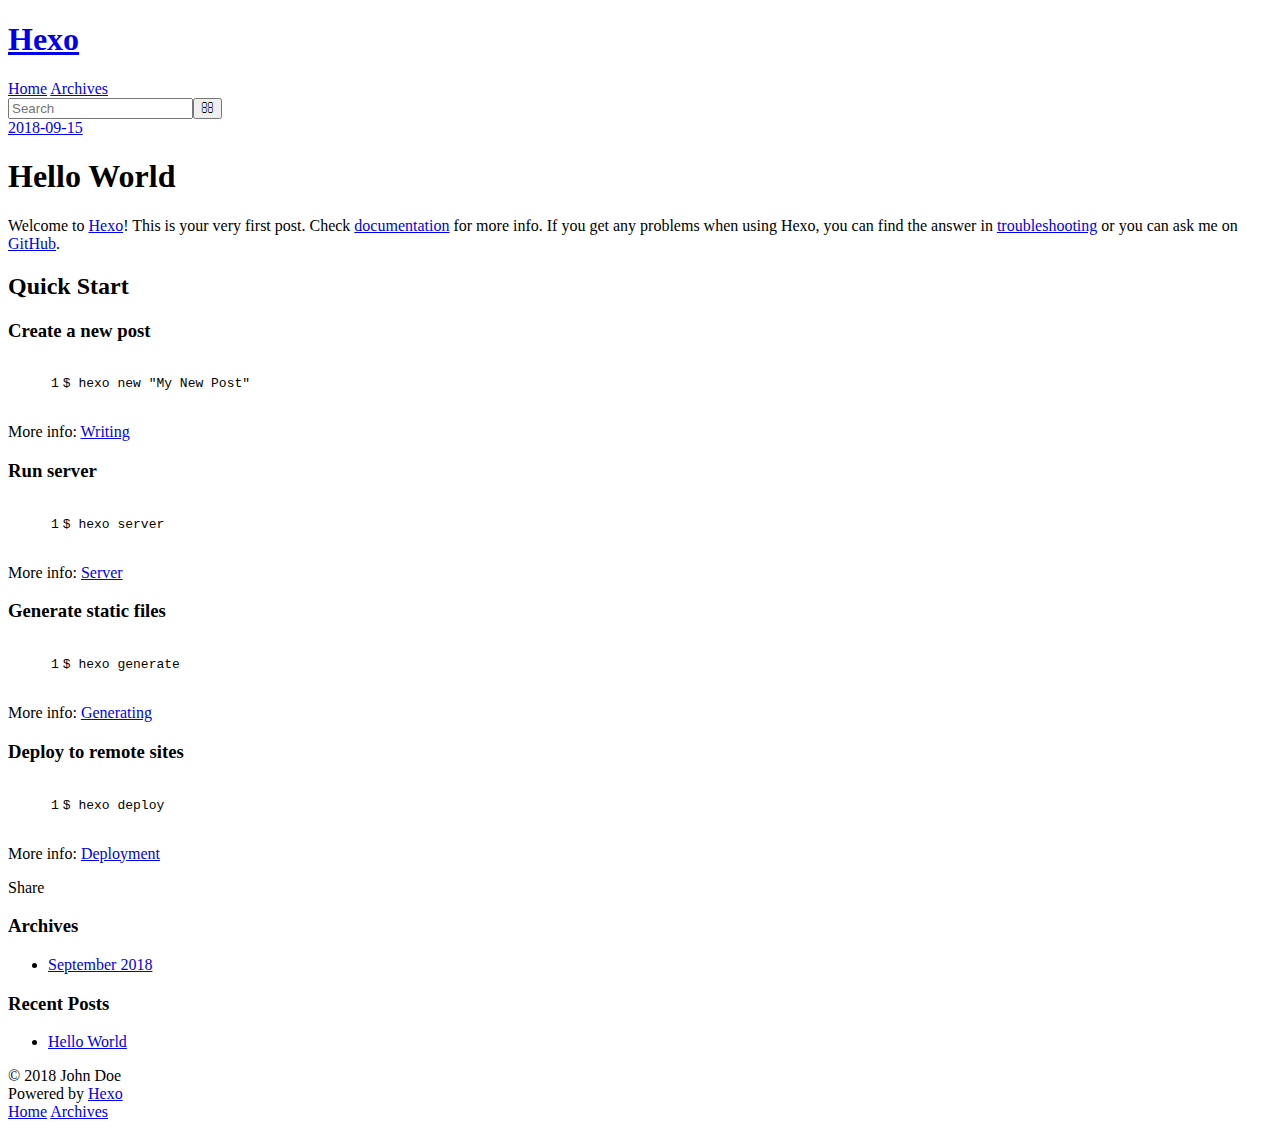
==== 2018/09/15/hello-world/index.html @ e072c743 "Site updated: 2018-09-15 16:39:11" ====
<!DOCTYPE html>
<html>
<head>
  <meta charset="utf-8">
  

  
  <title>Hello World | Hexo</title>
  <meta name="viewport" content="width=device-width, initial-scale=1, maximum-scale=1">
  <meta name="description" content="Welcome to Hexo! This is your very first post. Check documentation for more info. If you get any problems when using Hexo, you can find the answer in troubleshooting or you can ask me on GitHub. Quick">
<meta property="og:type" content="article">
<meta property="og:title" content="Hello World">
<meta property="og:url" content="http://yoursite.com/2018/09/15/hello-world/index.html">
<meta property="og:site_name" content="Hexo">
<meta property="og:description" content="Welcome to Hexo! This is your very first post. Check documentation for more info. If you get any problems when using Hexo, you can find the answer in troubleshooting or you can ask me on GitHub. Quick">
<meta property="og:locale" content="default">
<meta property="og:updated_time" content="2018-09-15T03:36:21.356Z">
<meta name="twitter:card" content="summary">
<meta name="twitter:title" content="Hello World">
<meta name="twitter:description" content="Welcome to Hexo! This is your very first post. Check documentation for more info. If you get any problems when using Hexo, you can find the answer in troubleshooting or you can ask me on GitHub. Quick">
  
    <link rel="alternate" href="/atom.xml" title="Hexo" type="application/atom+xml">
  
  
    <link rel="icon" href="/favicon.png">
  
  
    <link href="//fonts.googleapis.com/css?family=Source+Code+Pro" rel="stylesheet" type="text/css">
  
  <link rel="stylesheet" href="/css/style.css">
</head>

<body>
  <div id="container">
    <div id="wrap">
      <header id="header">
  <div id="banner"></div>
  <div id="header-outer" class="outer">
    <div id="header-title" class="inner">
      <h1 id="logo-wrap">
        <a href="/" id="logo">Hexo</a>
      </h1>
      
    </div>
    <div id="header-inner" class="inner">
      <nav id="main-nav">
        <a id="main-nav-toggle" class="nav-icon"></a>
        
          <a class="main-nav-link" href="/">Home</a>
        
          <a class="main-nav-link" href="/archives">Archives</a>
        
      </nav>
      <nav id="sub-nav">
        
          <a id="nav-rss-link" class="nav-icon" href="/atom.xml" title="RSS Feed"></a>
        
        <a id="nav-search-btn" class="nav-icon" title="Search"></a>
      </nav>
      <div id="search-form-wrap">
        <form action="//google.com/search" method="get" accept-charset="UTF-8" class="search-form"><input type="search" name="q" class="search-form-input" placeholder="Search"><button type="submit" class="search-form-submit">&#xF002;</button><input type="hidden" name="sitesearch" value="http://yoursite.com"></form>
      </div>
    </div>
  </div>
</header>
      <div class="outer">
        <section id="main"><article id="post-hello-world" class="article article-type-post" itemscope itemprop="blogPost">
  <div class="article-meta">
    <a href="/2018/09/15/hello-world/" class="article-date">
  <time datetime="2018-09-15T03:36:21.356Z" itemprop="datePublished">2018-09-15</time>
</a>
    
  </div>
  <div class="article-inner">
    
    
      <header class="article-header">
        
  
    <h1 class="article-title" itemprop="name">
      Hello World
    </h1>
  

      </header>
    
    <div class="article-entry" itemprop="articleBody">
      
        <p>Welcome to <a href="https://hexo.io/" target="_blank" rel="noopener">Hexo</a>! This is your very first post. Check <a href="https://hexo.io/docs/" target="_blank" rel="noopener">documentation</a> for more info. If you get any problems when using Hexo, you can find the answer in <a href="https://hexo.io/docs/troubleshooting.html" target="_blank" rel="noopener">troubleshooting</a> or you can ask me on <a href="https://github.com/hexojs/hexo/issues" target="_blank" rel="noopener">GitHub</a>.</p>
<h2 id="Quick-Start"><a href="#Quick-Start" class="headerlink" title="Quick Start"></a>Quick Start</h2><h3 id="Create-a-new-post"><a href="#Create-a-new-post" class="headerlink" title="Create a new post"></a>Create a new post</h3><figure class="highlight bash"><table><tr><td class="gutter"><pre><span class="line">1</span><br></pre></td><td class="code"><pre><span class="line">$ hexo new <span class="string">"My New Post"</span></span><br></pre></td></tr></table></figure>
<p>More info: <a href="https://hexo.io/docs/writing.html" target="_blank" rel="noopener">Writing</a></p>
<h3 id="Run-server"><a href="#Run-server" class="headerlink" title="Run server"></a>Run server</h3><figure class="highlight bash"><table><tr><td class="gutter"><pre><span class="line">1</span><br></pre></td><td class="code"><pre><span class="line">$ hexo server</span><br></pre></td></tr></table></figure>
<p>More info: <a href="https://hexo.io/docs/server.html" target="_blank" rel="noopener">Server</a></p>
<h3 id="Generate-static-files"><a href="#Generate-static-files" class="headerlink" title="Generate static files"></a>Generate static files</h3><figure class="highlight bash"><table><tr><td class="gutter"><pre><span class="line">1</span><br></pre></td><td class="code"><pre><span class="line">$ hexo generate</span><br></pre></td></tr></table></figure>
<p>More info: <a href="https://hexo.io/docs/generating.html" target="_blank" rel="noopener">Generating</a></p>
<h3 id="Deploy-to-remote-sites"><a href="#Deploy-to-remote-sites" class="headerlink" title="Deploy to remote sites"></a>Deploy to remote sites</h3><figure class="highlight bash"><table><tr><td class="gutter"><pre><span class="line">1</span><br></pre></td><td class="code"><pre><span class="line">$ hexo deploy</span><br></pre></td></tr></table></figure>
<p>More info: <a href="https://hexo.io/docs/deployment.html" target="_blank" rel="noopener">Deployment</a></p>

      
    </div>
    <footer class="article-footer">
      <a data-url="http://yoursite.com/2018/09/15/hello-world/" data-id="cjm36k7js0000cpjvee5lzcj9" class="article-share-link">Share</a>
      
      
    </footer>
  </div>
  
    
  
</article>

</section>
        
          <aside id="sidebar">
  
    

  
    

  
    
  
    
  <div class="widget-wrap">
    <h3 class="widget-title">Archives</h3>
    <div class="widget">
      <ul class="archive-list"><li class="archive-list-item"><a class="archive-list-link" href="/archives/2018/09/">September 2018</a></li></ul>
    </div>
  </div>


  
    
  <div class="widget-wrap">
    <h3 class="widget-title">Recent Posts</h3>
    <div class="widget">
      <ul>
        
          <li>
            <a href="/2018/09/15/hello-world/">Hello World</a>
          </li>
        
      </ul>
    </div>
  </div>

  
</aside>
        
      </div>
      <footer id="footer">
  
  <div class="outer">
    <div id="footer-info" class="inner">
      &copy; 2018 John Doe<br>
      Powered by <a href="http://hexo.io/" target="_blank">Hexo</a>
    </div>
  </div>
</footer>
    </div>
    <nav id="mobile-nav">
  
    <a href="/" class="mobile-nav-link">Home</a>
  
    <a href="/archives" class="mobile-nav-link">Archives</a>
  
</nav>
    

<script src="//ajax.googleapis.com/ajax/libs/jquery/2.0.3/jquery.min.js"></script>


  <link rel="stylesheet" href="/fancybox/jquery.fancybox.css">
  <script src="/fancybox/jquery.fancybox.pack.js"></script>


<script src="/js/script.js"></script>



  </div>
</body>
</html>
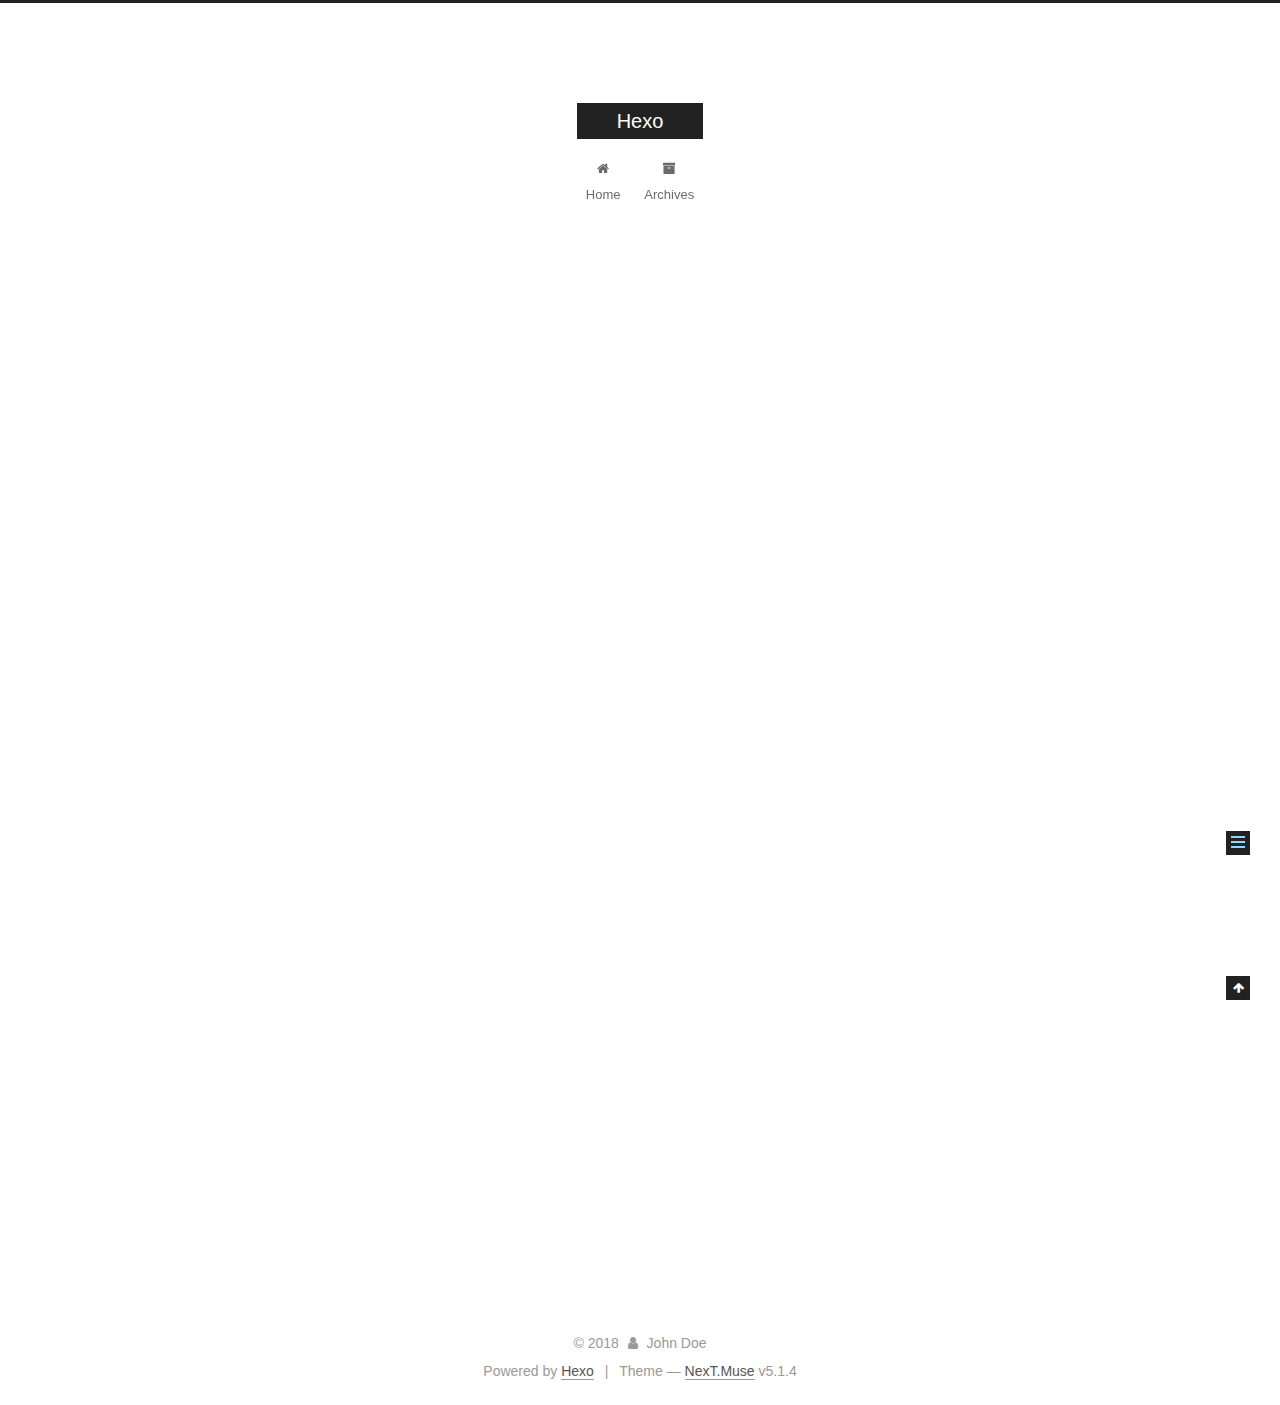
==== commit 8b52040c: "Site updated: 2018-09-15 16:40:38" ====
--- a/2018/09/15/hello-world/index.html
+++ b/2018/09/15/hello-world/index.html
@@ -1,13 +1,85 @@
 <!DOCTYPE html>
-<html>
+
+
+
+  
+
+
+<html class="theme-next muse use-motion" lang="">
 <head>
-  <meta charset="utf-8">
-  
-
-  
-  <title>Hello World | Hexo</title>
-  <meta name="viewport" content="width=device-width, initial-scale=1, maximum-scale=1">
-  <meta name="description" content="Welcome to Hexo! This is your very first post. Check documentation for more info. If you get any problems when using Hexo, you can find the answer in troubleshooting or you can ask me on GitHub. Quick">
+  <meta charset="UTF-8"/>
+<meta http-equiv="X-UA-Compatible" content="IE=edge" />
+<meta name="viewport" content="width=device-width, initial-scale=1, maximum-scale=1"/>
+<meta name="theme-color" content="#222">
+
+
+
+
+
+
+
+
+
+<meta http-equiv="Cache-Control" content="no-transform" />
+<meta http-equiv="Cache-Control" content="no-siteapp" />
+
+
+
+
+
+
+
+
+
+
+
+
+
+
+
+
+  
+  
+  <link href="/lib/fancybox/source/jquery.fancybox.css?v=2.1.5" rel="stylesheet" type="text/css" />
+
+
+
+
+
+
+
+<link href="/lib/font-awesome/css/font-awesome.min.css?v=4.6.2" rel="stylesheet" type="text/css" />
+
+<link href="/css/main.css?v=5.1.4" rel="stylesheet" type="text/css" />
+
+
+  <link rel="apple-touch-icon" sizes="180x180" href="/images/apple-touch-icon-next.png?v=5.1.4">
+
+
+  <link rel="icon" type="image/png" sizes="32x32" href="/images/favicon-32x32-next.png?v=5.1.4">
+
+
+  <link rel="icon" type="image/png" sizes="16x16" href="/images/favicon-16x16-next.png?v=5.1.4">
+
+
+  <link rel="mask-icon" href="/images/logo.svg?v=5.1.4" color="#222">
+
+
+
+
+
+  <meta name="keywords" content="Hexo, NexT" />
+
+
+
+
+
+
+
+
+
+
+<meta name="description" content="Welcome to Hexo! This is your very first post. Check documentation for more info. If you get any problems when using Hexo, you can find the answer in troubleshooting or you can ask me on GitHub. Quick">
 <meta property="og:type" content="article">
 <meta property="og:title" content="Hello World">
 <meta property="og:url" content="http://yoursite.com/2018/09/15/hello-world/index.html">
@@ -18,73 +90,214 @@
 <meta name="twitter:card" content="summary">
 <meta name="twitter:title" content="Hello World">
 <meta name="twitter:description" content="Welcome to Hexo! This is your very first post. Check documentation for more info. If you get any problems when using Hexo, you can find the answer in troubleshooting or you can ask me on GitHub. Quick">
-  
-    <link rel="alternate" href="/atom.xml" title="Hexo" type="application/atom+xml">
-  
-  
-    <link rel="icon" href="/favicon.png">
-  
-  
-    <link href="//fonts.googleapis.com/css?family=Source+Code+Pro" rel="stylesheet" type="text/css">
-  
-  <link rel="stylesheet" href="/css/style.css">
+
+
+
+<script type="text/javascript" id="hexo.configurations">
+  var NexT = window.NexT || {};
+  var CONFIG = {
+    root: '/',
+    scheme: 'Muse',
+    version: '5.1.4',
+    sidebar: {"position":"left","display":"post","offset":12,"b2t":false,"scrollpercent":false,"onmobile":false},
+    fancybox: true,
+    tabs: true,
+    motion: {"enable":true,"async":false,"transition":{"post_block":"fadeIn","post_header":"slideDownIn","post_body":"slideDownIn","coll_header":"slideLeftIn","sidebar":"slideUpIn"}},
+    duoshuo: {
+      userId: '0',
+      author: 'Author'
+    },
+    algolia: {
+      applicationID: '',
+      apiKey: '',
+      indexName: '',
+      hits: {"per_page":10},
+      labels: {"input_placeholder":"Search for Posts","hits_empty":"We didn't find any results for the search: ${query}","hits_stats":"${hits} results found in ${time} ms"}
+    }
+  };
+</script>
+
+
+
+  <link rel="canonical" href="http://yoursite.com/2018/09/15/hello-world/"/>
+
+
+
+
+
+  <title>Hello World | Hexo</title>
+  
+
+
+
+
+
+
+
+
 </head>
 
-<body>
-  <div id="container">
-    <div id="wrap">
-      <header id="header">
-  <div id="banner"></div>
-  <div id="header-outer" class="outer">
-    <div id="header-title" class="inner">
-      <h1 id="logo-wrap">
-        <a href="/" id="logo">Hexo</a>
-      </h1>
-      
+<body itemscope itemtype="http://schema.org/WebPage" lang="default">
+
+  
+  
+    
+  
+
+  <div class="container sidebar-position-left page-post-detail">
+    <div class="headband"></div>
+
+    <header id="header" class="header" itemscope itemtype="http://schema.org/WPHeader">
+      <div class="header-inner"><div class="site-brand-wrapper">
+  <div class="site-meta ">
+    
+
+    <div class="custom-logo-site-title">
+      <a href="/"  class="brand" rel="start">
+        <span class="logo-line-before"><i></i></span>
+        <span class="site-title">Hexo</span>
+        <span class="logo-line-after"><i></i></span>
+      </a>
     </div>
-    <div id="header-inner" class="inner">
-      <nav id="main-nav">
-        <a id="main-nav-toggle" class="nav-icon"></a>
-        
-          <a class="main-nav-link" href="/">Home</a>
-        
-          <a class="main-nav-link" href="/archives">Archives</a>
-        
-      </nav>
-      <nav id="sub-nav">
-        
-          <a id="nav-rss-link" class="nav-icon" href="/atom.xml" title="RSS Feed"></a>
-        
-        <a id="nav-search-btn" class="nav-icon" title="Search"></a>
-      </nav>
-      <div id="search-form-wrap">
-        <form action="//google.com/search" method="get" accept-charset="UTF-8" class="search-form"><input type="search" name="q" class="search-form-input" placeholder="Search"><button type="submit" class="search-form-submit">&#xF002;</button><input type="hidden" name="sitesearch" value="http://yoursite.com"></form>
-      </div>
-    </div>
+      
+        <p class="site-subtitle"></p>
+      
   </div>
-</header>
-      <div class="outer">
-        <section id="main"><article id="post-hello-world" class="article article-type-post" itemscope itemprop="blogPost">
-  <div class="article-meta">
-    <a href="/2018/09/15/hello-world/" class="article-date">
-  <time datetime="2018-09-15T03:36:21.356Z" itemprop="datePublished">2018-09-15</time>
-</a>
-    
+
+  <div class="site-nav-toggle">
+    <button>
+      <span class="btn-bar"></span>
+      <span class="btn-bar"></span>
+      <span class="btn-bar"></span>
+    </button>
   </div>
-  <div class="article-inner">
-    
-    
-      <header class="article-header">
-        
-  
-    <h1 class="article-title" itemprop="name">
-      Hello World
-    </h1>
-  
-
+</div>
+
+<nav class="site-nav">
+  
+
+  
+    <ul id="menu" class="menu">
+      
+        
+        <li class="menu-item menu-item-home">
+          <a href="/" rel="section">
+            
+              <i class="menu-item-icon fa fa-fw fa-home"></i> <br />
+            
+            Home
+          </a>
+        </li>
+      
+        
+        <li class="menu-item menu-item-archives">
+          <a href="/archives/" rel="section">
+            
+              <i class="menu-item-icon fa fa-fw fa-archive"></i> <br />
+            
+            Archives
+          </a>
+        </li>
+      
+
+      
+    </ul>
+  
+
+  
+</nav>
+
+
+
+ </div>
+    </header>
+
+    <main id="main" class="main">
+      <div class="main-inner">
+        <div class="content-wrap">
+          <div id="content" class="content">
+            
+
+  <div id="posts" class="posts-expand">
+    
+
+  
+
+  
+  
+  
+
+  <article class="post post-type-normal" itemscope itemtype="http://schema.org/Article">
+  
+  
+  
+  <div class="post-block">
+    <link itemprop="mainEntityOfPage" href="http://yoursite.com/2018/09/15/hello-world/">
+
+    <span hidden itemprop="author" itemscope itemtype="http://schema.org/Person">
+      <meta itemprop="name" content="John Doe">
+      <meta itemprop="description" content="">
+      <meta itemprop="image" content="/images/avatar.gif">
+    </span>
+
+    <span hidden itemprop="publisher" itemscope itemtype="http://schema.org/Organization">
+      <meta itemprop="name" content="Hexo">
+    </span>
+
+    
+      <header class="post-header">
+
+        
+        
+          <h1 class="post-title" itemprop="name headline">Hello World</h1>
+        
+
+        <div class="post-meta">
+          <span class="post-time">
+            
+              <span class="post-meta-item-icon">
+                <i class="fa fa-calendar-o"></i>
+              </span>
+              
+                <span class="post-meta-item-text">Posted on</span>
+              
+              <time title="Post created" itemprop="dateCreated datePublished" datetime="2018-09-15T11:36:21+08:00">
+                2018-09-15
+              </time>
+            
+
+            
+
+            
+          </span>
+
+          
+
+          
+            
+          
+
+          
+          
+
+          
+
+          
+
+          
+
+        </div>
       </header>
     
-    <div class="article-entry" itemprop="articleBody">
+
+    
+    
+    
+    <div class="post-body" itemprop="articleBody">
+
+      
+      
+
       
         <p>Welcome to <a href="https://hexo.io/" target="_blank" rel="noopener">Hexo</a>! This is your very first post. Check <a href="https://hexo.io/docs/" target="_blank" rel="noopener">documentation</a> for more info. If you get any problems when using Hexo, you can find the answer in <a href="https://hexo.io/docs/troubleshooting.html" target="_blank" rel="noopener">troubleshooting</a> or you can ask me on <a href="https://github.com/hexojs/hexo/issues" target="_blank" rel="noopener">GitHub</a>.</p>
 <h2 id="Quick-Start"><a href="#Quick-Start" class="headerlink" title="Quick Start"></a>Quick Start</h2><h3 id="Create-a-new-post"><a href="#Create-a-new-post" class="headerlink" title="Create a new post"></a>Create a new post</h3><figure class="highlight bash"><table><tr><td class="gutter"><pre><span class="line">1</span><br></pre></td><td class="code"><pre><span class="line">$ hexo new <span class="string">"My New Post"</span></span><br></pre></td></tr></table></figure>
@@ -98,87 +311,337 @@
 
       
     </div>
-    <footer class="article-footer">
-      <a data-url="http://yoursite.com/2018/09/15/hello-world/" data-id="cjm36k7js0000cpjvee5lzcj9" class="article-share-link">Share</a>
+    
+    
+    
+
+    
+
+    
+
+    
+
+    <footer class="post-footer">
+      
+
+      
+      
+      
+
+      
+
       
       
     </footer>
   </div>
   
-    
-  
-</article>
-
-</section>
-        
-          <aside id="sidebar">
-  
-    
-
-  
-    
-
-  
-    
-  
-    
-  <div class="widget-wrap">
-    <h3 class="widget-title">Archives</h3>
-    <div class="widget">
-      <ul class="archive-list"><li class="archive-list-item"><a class="archive-list-link" href="/archives/2018/09/">September 2018</a></li></ul>
+  
+  
+  </article>
+
+
+
+    <div class="post-spread">
+      
     </div>
   </div>
 
 
-  
-    
-  <div class="widget-wrap">
-    <h3 class="widget-title">Recent Posts</h3>
-    <div class="widget">
-      <ul>
-        
-          <li>
-            <a href="/2018/09/15/hello-world/">Hello World</a>
-          </li>
-        
-      </ul>
+          </div>
+          
+
+
+          
+
+  
+
+
+
+        </div>
+        
+          
+  
+  <div class="sidebar-toggle">
+    <div class="sidebar-toggle-line-wrap">
+      <span class="sidebar-toggle-line sidebar-toggle-line-first"></span>
+      <span class="sidebar-toggle-line sidebar-toggle-line-middle"></span>
+      <span class="sidebar-toggle-line sidebar-toggle-line-last"></span>
     </div>
   </div>
 
-  
-</aside>
+  <aside id="sidebar" class="sidebar">
+    
+    <div class="sidebar-inner">
+
+      
+
+      
+        <ul class="sidebar-nav motion-element">
+          <li class="sidebar-nav-toc sidebar-nav-active" data-target="post-toc-wrap">
+            Table of Contents
+          </li>
+          <li class="sidebar-nav-overview" data-target="site-overview-wrap">
+            Overview
+          </li>
+        </ul>
+      
+
+      <section class="site-overview-wrap sidebar-panel">
+        <div class="site-overview">
+          <div class="site-author motion-element" itemprop="author" itemscope itemtype="http://schema.org/Person">
+            
+              <p class="site-author-name" itemprop="name">John Doe</p>
+              <p class="site-description motion-element" itemprop="description"></p>
+          </div>
+
+          <nav class="site-state motion-element">
+
+            
+              <div class="site-state-item site-state-posts">
+              
+                <a href="/archives/">
+              
+                  <span class="site-state-item-count">1</span>
+                  <span class="site-state-item-name">posts</span>
+                </a>
+              </div>
+            
+
+            
+
+            
+
+          </nav>
+
+          
+
+          
+
+          
+          
+
+          
+          
+
+          
+
+        </div>
+      </section>
+
+      
+      <!--noindex-->
+        <section class="post-toc-wrap motion-element sidebar-panel sidebar-panel-active">
+          <div class="post-toc">
+
+            
+              
+            
+
+            
+              <div class="post-toc-content"><ol class="nav"><li class="nav-item nav-level-2"><a class="nav-link" href="#Quick-Start"><span class="nav-number">1.</span> <span class="nav-text">Quick Start</span></a><ol class="nav-child"><li class="nav-item nav-level-3"><a class="nav-link" href="#Create-a-new-post"><span class="nav-number">1.1.</span> <span class="nav-text">Create a new post</span></a></li><li class="nav-item nav-level-3"><a class="nav-link" href="#Run-server"><span class="nav-number">1.2.</span> <span class="nav-text">Run server</span></a></li><li class="nav-item nav-level-3"><a class="nav-link" href="#Generate-static-files"><span class="nav-number">1.3.</span> <span class="nav-text">Generate static files</span></a></li><li class="nav-item nav-level-3"><a class="nav-link" href="#Deploy-to-remote-sites"><span class="nav-number">1.4.</span> <span class="nav-text">Deploy to remote sites</span></a></li></ol></li></ol></div>
+            
+
+          </div>
+        </section>
+      <!--/noindex-->
+      
+
+      
+
+    </div>
+  </aside>
+
+
         
       </div>
-      <footer id="footer">
-  
-  <div class="outer">
-    <div id="footer-info" class="inner">
-      &copy; 2018 John Doe<br>
-      Powered by <a href="http://hexo.io/" target="_blank">Hexo</a>
-    </div>
+    </main>
+
+    <footer id="footer" class="footer">
+      <div class="footer-inner">
+        <div class="copyright">&copy; <span itemprop="copyrightYear">2018</span>
+  <span class="with-love">
+    <i class="fa fa-user"></i>
+  </span>
+  <span class="author" itemprop="copyrightHolder">John Doe</span>
+
+  
+</div>
+
+
+  <div class="powered-by">Powered by <a class="theme-link" target="_blank" href="https://hexo.io">Hexo</a></div>
+
+
+
+  <span class="post-meta-divider">|</span>
+
+
+
+  <div class="theme-info">Theme &mdash; <a class="theme-link" target="_blank" href="https://github.com/iissnan/hexo-theme-next">NexT.Muse</a> v5.1.4</div>
+
+
+
+
+        
+
+
+
+
+
+
+
+        
+      </div>
+    </footer>
+
+    
+      <div class="back-to-top">
+        <i class="fa fa-arrow-up"></i>
+        
+      </div>
+    
+
+    
+
   </div>
-</footer>
-    </div>
-    <nav id="mobile-nav">
-  
-    <a href="/" class="mobile-nav-link">Home</a>
-  
-    <a href="/archives" class="mobile-nav-link">Archives</a>
-  
-</nav>
-    
-
-<script src="//ajax.googleapis.com/ajax/libs/jquery/2.0.3/jquery.min.js"></script>
-
-
-  <link rel="stylesheet" href="/fancybox/jquery.fancybox.css">
-  <script src="/fancybox/jquery.fancybox.pack.js"></script>
-
-
-<script src="/js/script.js"></script>
-
-
-
-  </div>
+
+  
+
+<script type="text/javascript">
+  if (Object.prototype.toString.call(window.Promise) !== '[object Function]') {
+    window.Promise = null;
+  }
+</script>
+
+
+
+
+
+
+
+
+
+  
+
+
+
+
+
+
+
+
+
+
+
+
+  
+  
+    <script type="text/javascript" src="/lib/jquery/index.js?v=2.1.3"></script>
+  
+
+  
+  
+    <script type="text/javascript" src="/lib/fastclick/lib/fastclick.min.js?v=1.0.6"></script>
+  
+
+  
+  
+    <script type="text/javascript" src="/lib/jquery_lazyload/jquery.lazyload.js?v=1.9.7"></script>
+  
+
+  
+  
+    <script type="text/javascript" src="/lib/velocity/velocity.min.js?v=1.2.1"></script>
+  
+
+  
+  
+    <script type="text/javascript" src="/lib/velocity/velocity.ui.min.js?v=1.2.1"></script>
+  
+
+  
+  
+    <script type="text/javascript" src="/lib/fancybox/source/jquery.fancybox.pack.js?v=2.1.5"></script>
+  
+
+
+  
+
+
+  <script type="text/javascript" src="/js/src/utils.js?v=5.1.4"></script>
+
+  <script type="text/javascript" src="/js/src/motion.js?v=5.1.4"></script>
+
+
+
+  
+  
+
+  
+  <script type="text/javascript" src="/js/src/scrollspy.js?v=5.1.4"></script>
+<script type="text/javascript" src="/js/src/post-details.js?v=5.1.4"></script>
+
+
+
+  
+
+
+  <script type="text/javascript" src="/js/src/bootstrap.js?v=5.1.4"></script>
+
+
+
+  
+
+
+  
+
+
+
+
+	
+
+
+
+
+
+  
+
+
+
+
+
+  
+
+
+
+
+
+
+
+
+
+
+
+
+  
+
+
+
+
+
+  
+
+  
+
+  
+
+  
+  
+
+  
+
+  
+
+  
+
 </body>
-</html>+</html>
--- a/css/main.css
+++ b/css/main.css
@@ -0,0 +1,2662 @@
+/* normalize.css v3.0.2 | MIT License | git.io/normalize */
+html {
+  font-family: sans-serif; /* 1 */
+  -ms-text-size-adjust: 100%; /* 2 */
+  -webkit-text-size-adjust: 100%; /* 2 */
+}
+body {
+  margin: 0;
+}
+article,
+aside,
+details,
+figcaption,
+figure,
+footer,
+header,
+hgroup,
+main,
+menu,
+nav,
+section,
+summary {
+  display: block;
+}
+audio,
+canvas,
+progress,
+video {
+  display: inline-block; /* 1 */
+  vertical-align: baseline; /* 2 */
+}
+audio:not([controls]) {
+  display: none;
+  height: 0;
+}
+[hidden],
+template {
+  display: none;
+}
+a {
+  background-color: transparent;
+}
+a:active,
+a:hover {
+  outline: 0;
+}
+abbr[title] {
+  border-bottom: 1px dotted;
+}
+b,
+strong {
+  font-weight: bold;
+}
+dfn {
+  font-style: italic;
+}
+h1 {
+  font-size: 2em;
+  margin: 0.67em 0;
+}
+mark {
+  background: #ff0;
+  color: #000;
+}
+small {
+  font-size: 80%;
+}
+sub,
+sup {
+  font-size: 75%;
+  line-height: 0;
+  position: relative;
+  vertical-align: baseline;
+}
+sup {
+  top: -0.5em;
+}
+sub {
+  bottom: -0.25em;
+}
+img {
+  border: 0;
+}
+svg:not(:root) {
+  overflow: hidden;
+}
+figure {
+  margin: 1em 40px;
+}
+hr {
+  -moz-box-sizing: content-box;
+  box-sizing: content-box;
+  height: 0;
+}
+pre {
+  overflow: auto;
+}
+code,
+kbd,
+pre,
+samp {
+  font-family: monospace, monospace;
+  font-size: 1em;
+}
+button,
+input,
+optgroup,
+select,
+textarea {
+  color: inherit; /* 1 */
+  font: inherit; /* 2 */
+  margin: 0; /* 3 */
+}
+button {
+  overflow: visible;
+}
+button,
+select {
+  text-transform: none;
+}
+button,
+html input[type="button"],
+input[type="reset"],
+input[type="submit"] {
+  -webkit-appearance: button; /* 2 */
+  cursor: pointer; /* 3 */
+}
+button[disabled],
+html input[disabled] {
+  cursor: default;
+}
+button::-moz-focus-inner,
+input::-moz-focus-inner {
+  border: 0;
+  padding: 0;
+}
+input {
+  line-height: normal;
+}
+input[type="checkbox"],
+input[type="radio"] {
+  box-sizing: border-box; /* 1 */
+  padding: 0; /* 2 */
+}
+input[type="number"]::-webkit-inner-spin-button,
+input[type="number"]::-webkit-outer-spin-button {
+  height: auto;
+}
+input[type="search"] {
+  -webkit-appearance: textfield; /* 1 */
+  -moz-box-sizing: content-box;
+  -webkit-box-sizing: content-box; /* 2 */
+  box-sizing: content-box;
+}
+input[type="search"]::-webkit-search-cancel-button,
+input[type="search"]::-webkit-search-decoration {
+  -webkit-appearance: none;
+}
+fieldset {
+  border: 1px solid #c0c0c0;
+  margin: 0 2px;
+  padding: 0.35em 0.625em 0.75em;
+}
+legend {
+  border: 0; /* 1 */
+  padding: 0; /* 2 */
+}
+textarea {
+  overflow: auto;
+}
+optgroup {
+  font-weight: bold;
+}
+table {
+  border-collapse: collapse;
+  border-spacing: 0;
+}
+td,
+th {
+  padding: 0;
+}
+::selection {
+  background: #262a30;
+  color: #fff;
+}
+body {
+  position: relative;
+  font-family: 'Lato', "PingFang SC", "Microsoft YaHei", sans-serif;
+  font-size: 14px;
+  line-height: 2;
+  color: #555;
+  background: #fff;
+}
+@media (max-width: 767px) {
+  body {
+    padding-right: 0 !important;
+  }
+}
+@media (min-width: 768px) and (max-width: 991px) {
+  body {
+    padding-right: 0 !important;
+  }
+}
+@media (min-width: 1600px) {
+  body {
+    font-size: 16px;
+  }
+}
+h1,
+h2,
+h3,
+h4,
+h5,
+h6 {
+  margin: 0;
+  padding: 0;
+  font-weight: bold;
+  line-height: 1.5;
+  font-family: 'Lato', "PingFang SC", "Microsoft YaHei", sans-serif;
+}
+h2,
+h3,
+h4,
+h5,
+h6 {
+  margin: 20px 0 15px;
+}
+h1 {
+  font-size: 22px;
+}
+@media (max-width: 767px) {
+  h1 {
+    font-size: 18px;
+  }
+}
+h2 {
+  font-size: 20px;
+}
+@media (max-width: 767px) {
+  h2 {
+    font-size: 16px;
+  }
+}
+h3 {
+  font-size: 18px;
+}
+@media (max-width: 767px) {
+  h3 {
+    font-size: 14px;
+  }
+}
+h4 {
+  font-size: 16px;
+}
+@media (max-width: 767px) {
+  h4 {
+    font-size: 12px;
+  }
+}
+h5 {
+  font-size: 14px;
+}
+@media (max-width: 767px) {
+  h5 {
+    font-size: 10px;
+  }
+}
+h6 {
+  font-size: 12px;
+}
+@media (max-width: 767px) {
+  h6 {
+    font-size: 8px;
+  }
+}
+p {
+  margin: 0 0 20px 0;
+}
+a {
+  color: #555;
+  text-decoration: none;
+  outline: none;
+  border-bottom: 1px solid #999;
+  word-wrap: break-word;
+}
+a:hover {
+  color: #222;
+  border-bottom-color: #222;
+}
+blockquote {
+  margin: 0;
+  padding: 0;
+}
+img {
+  display: block;
+  margin: auto;
+  max-width: 100%;
+  height: auto;
+}
+hr {
+  margin: 40px 0;
+  height: 3px;
+  border: none;
+  background-color: #ddd;
+  background-image: repeating-linear-gradient(-45deg, #fff, #fff 4px, transparent 4px, transparent 8px);
+}
+blockquote {
+  padding: 0 15px;
+  color: #666;
+  border-left: 4px solid #ddd;
+}
+blockquote cite::before {
+  content: "-";
+  padding: 0 5px;
+}
+dt {
+  font-weight: 700;
+}
+dd {
+  margin: 0;
+  padding: 0;
+}
+kbd {
+  border: 1px solid #ccc;
+  border-radius: 0.2em;
+  box-shadow: 0.1em 0.1em 0.2em rgba(0,0,0,0.1);
+  background-color: #f9f9f9;
+  font-family: inherit;
+  background-image: -webkit-linear-gradient(top, #eee, #fff, #eee);
+  padding: 0.1em 0.3em;
+  white-space: nowrap;
+}
+.text-left {
+  text-align: left;
+}
+.text-center {
+  text-align: center;
+}
+.text-right {
+  text-align: right;
+}
+.text-justify {
+  text-align: justify;
+}
+.text-nowrap {
+  white-space: nowrap;
+}
+.text-lowercase {
+  text-transform: lowercase;
+}
+.text-uppercase {
+  text-transform: uppercase;
+}
+.text-capitalize {
+  text-transform: capitalize;
+}
+.center-block {
+  display: block;
+  margin-left: auto;
+  margin-right: auto;
+}
+.clearfix:before,
+.clearfix:after {
+  content: " ";
+  display: table;
+}
+.clearfix:after {
+  clear: both;
+}
+.pullquote {
+  width: 45%;
+}
+.pullquote.left {
+  float: left;
+  margin-left: 5px;
+  margin-right: 10px;
+}
+.pullquote.right {
+  float: right;
+  margin-left: 10px;
+  margin-right: 5px;
+}
+.affix.affix.affix {
+  position: fixed;
+}
+.translation {
+  margin-top: -20px;
+  font-size: 14px;
+  color: #999;
+}
+.scrollbar-measure {
+  width: 100px;
+  height: 100px;
+  overflow: scroll;
+  position: absolute;
+  top: -9999px;
+}
+.use-motion .motion-element {
+  opacity: 0;
+}
+table {
+  margin: 20px 0;
+  width: 100%;
+  border-collapse: collapse;
+  border-spacing: 0;
+  border: 1px solid #ddd;
+  font-size: 14px;
+  table-layout: fixed;
+  word-wrap: break-all;
+}
+table>tbody>tr:nth-of-type(odd) {
+  background-color: #f9f9f9;
+}
+table>tbody>tr:hover {
+  background-color: #f5f5f5;
+}
+caption,
+th,
+td {
+  padding: 8px;
+  text-align: left;
+  vertical-align: middle;
+  font-weight: normal;
+}
+th,
+td {
+  border-bottom: 3px solid #ddd;
+  border-right: 1px solid #eee;
+}
+th {
+  padding-bottom: 10px;
+  font-weight: 700;
+}
+td {
+  border-bottom-width: 1px;
+}
+html,
+body {
+  height: 100%;
+}
+.container {
+  position: relative;
+  min-height: 100%;
+}
+.header-inner {
+  margin: 0 auto;
+  padding: 100px 0 70px;
+  width: 700px;
+}
+@media (min-width: 1600px) {
+  .container .header-inner {
+    width: 900px;
+  }
+}
+.main {
+  padding-bottom: 150px;
+}
+.main-inner {
+  margin: 0 auto;
+  width: 700px;
+}
+@media (min-width: 1600px) {
+  .container .main-inner {
+    width: 900px;
+  }
+}
+.footer {
+  position: absolute;
+  left: 0;
+  bottom: 0;
+  width: 100%;
+  min-height: 50px;
+}
+.footer-inner {
+  box-sizing: border-box;
+  margin: 20px auto;
+  width: 700px;
+}
+@media (min-width: 1600px) {
+  .container .footer-inner {
+    width: 900px;
+  }
+}
+pre,
+.highlight {
+  overflow: auto;
+  margin: 20px 0;
+  padding: 0;
+  font-size: 13px;
+  color: #4d4d4c;
+  background: #f7f7f7;
+  line-height: 1.6;
+}
+pre,
+code {
+  font-family: consolas, Menlo, "PingFang SC", "Microsoft YaHei", monospace;
+}
+code {
+  padding: 2px 4px;
+  word-wrap: break-word;
+  color: #555;
+  background: #eee;
+  border-radius: 3px;
+  font-size: 13px;
+}
+pre {
+  padding: 10px;
+}
+pre code {
+  padding: 0;
+  color: #4d4d4c;
+  background: none;
+  text-shadow: none;
+}
+.highlight {
+  border-radius: 1px;
+}
+.highlight pre {
+  border: none;
+  margin: 0;
+  padding: 10px 0;
+}
+.highlight table {
+  margin: 0;
+  width: auto;
+  border: none;
+}
+.highlight td {
+  border: none;
+  padding: 0;
+}
+.highlight figcaption {
+  font-size: 1em;
+  color: #4d4d4c;
+  line-height: 1em;
+  margin-bottom: 1em;
+}
+.highlight figcaption:before,
+.highlight figcaption:after {
+  content: " ";
+  display: table;
+}
+.highlight figcaption:after {
+  clear: both;
+}
+.highlight figcaption a {
+  float: right;
+  color: #4d4d4c;
+}
+.highlight figcaption a:hover {
+  border-bottom-color: #4d4d4c;
+}
+.highlight .gutter pre {
+  padding-left: 10px;
+  padding-right: 10px;
+  color: #869194;
+  text-align: right;
+  background-color: #eff2f3;
+}
+.highlight .code pre {
+  width: 100%;
+  padding-left: 10px;
+  padding-right: 10px;
+  background-color: #f7f7f7;
+}
+.highlight .line {
+  height: 20px;
+}
+.gutter {
+  -webkit-user-select: none;
+  -moz-user-select: none;
+  -ms-user-select: none;
+  user-select: none;
+}
+.gist table {
+  width: auto;
+}
+.gist table td {
+  border: none;
+}
+pre .deletion {
+  background: #fdd;
+}
+pre .addition {
+  background: #dfd;
+}
+pre .meta {
+  color: #8959a8;
+}
+pre .comment {
+  color: #8e908c;
+}
+pre .variable,
+pre .attribute,
+pre .tag,
+pre .regexp,
+pre .ruby .constant,
+pre .xml .tag .title,
+pre .xml .pi,
+pre .xml .doctype,
+pre .html .doctype,
+pre .css .id,
+pre .css .class,
+pre .css .pseudo {
+  color: #c82829;
+}
+pre .number,
+pre .preprocessor,
+pre .built_in,
+pre .literal,
+pre .params,
+pre .constant,
+pre .command {
+  color: #f5871f;
+}
+pre .ruby .class .title,
+pre .css .rules .attribute,
+pre .string,
+pre .value,
+pre .inheritance,
+pre .header,
+pre .ruby .symbol,
+pre .xml .cdata,
+pre .special,
+pre .number,
+pre .formula {
+  color: #718c00;
+}
+pre .title,
+pre .css .hexcolor {
+  color: #3e999f;
+}
+pre .function,
+pre .python .decorator,
+pre .python .title,
+pre .ruby .function .title,
+pre .ruby .title .keyword,
+pre .perl .sub,
+pre .javascript .title,
+pre .coffeescript .title {
+  color: #4271ae;
+}
+pre .keyword,
+pre .javascript .function {
+  color: #8959a8;
+}
+.full-image.full-image.full-image.full-image {
+  border: none;
+  max-width: 100%;
+  width: auto;
+  margin: 20px auto 25px;
+}
+@media (min-width: 992px) {
+  .full-image.full-image.full-image.full-image {
+    max-width: none;
+    width: 110%;
+    margin: 25px -5%;
+  }
+}
+.blockquote-center,
+.page-home .post-type-quote blockquote,
+.page-post-detail .post-type-quote blockquote {
+  position: relative;
+  margin: 40px 0;
+  padding: 0;
+  border-left: none;
+  text-align: center;
+}
+.blockquote-center::before,
+.page-home .post-type-quote blockquote::before,
+.page-post-detail .post-type-quote blockquote::before,
+.blockquote-center::after,
+.page-home .post-type-quote blockquote::after,
+.page-post-detail .post-type-quote blockquote::after {
+  position: absolute;
+  content: ' ';
+  display: block;
+  width: 100%;
+  height: 24px;
+  opacity: 0.2;
+  background-repeat: no-repeat;
+  background-position: 0 -6px;
+  background-size: 22px 22px;
+}
+.blockquote-center::before,
+.page-home .post-type-quote blockquote::before,
+.page-post-detail .post-type-quote blockquote::before {
+  top: -20px;
+  background-image: url("../images/quote-l.svg");
+  border-top: 1px solid #ccc;
+}
+.blockquote-center::after,
+.page-home .post-type-quote blockquote::after,
+.page-post-detail .post-type-quote blockquote::after {
+  bottom: -20px;
+  background-image: url("../images/quote-r.svg");
+  border-bottom: 1px solid #ccc;
+  background-position: 100% 8px;
+}
+.blockquote-center p,
+.page-home .post-type-quote blockquote p,
+.page-post-detail .post-type-quote blockquote p,
+.blockquote-center div,
+.page-home .post-type-quote blockquote div,
+.page-post-detail .post-type-quote blockquote div {
+  text-align: center;
+}
+.post .post-body .group-picture img {
+  box-sizing: border-box;
+  padding: 0 3px;
+  border: none;
+}
+.post .group-picture-row {
+  overflow: hidden;
+  margin-top: 6px;
+}
+.post .group-picture-row:first-child {
+  margin-top: 0;
+}
+.post .group-picture-column {
+  float: left;
+}
+.page-post-detail .post-body .group-picture-column {
+  float: none;
+  margin-top: 10px;
+  width: auto !important;
+}
+.page-post-detail .post-body .group-picture-column img {
+  margin: 0 auto;
+}
+.page-archive .group-picture-container {
+  overflow: hidden;
+}
+.page-archive .group-picture-row {
+  float: left;
+}
+.page-archive .group-picture-row:first-child {
+  margin-top: 6px;
+}
+.page-archive .group-picture-column {
+  max-width: 150px;
+  max-height: 150px;
+}
+.post-body .note {
+  position: relative;
+  padding: 15px;
+  margin-bottom: 20px;
+  border: 1px solid #eee;
+  border-left-width: 5px;
+  border-radius: 3px;
+}
+.post-body .note h2,
+.post-body .note h3,
+.post-body .note h4,
+.post-body .note h5,
+.post-body .note h6 {
+  margin-top: 0;
+  margin-bottom: 0;
+  border-bottom: initial;
+  padding-top: 0 !important;
+}
+.post-body .note p:first-child,
+.post-body .note ul:first-child,
+.post-body .note ol:first-child,
+.post-body .note table:first-child,
+.post-body .note pre:first-child,
+.post-body .note blockquote:first-child {
+  margin-top: 0;
+}
+.post-body .note p:last-child,
+.post-body .note ul:last-child,
+.post-body .note ol:last-child,
+.post-body .note table:last-child,
+.post-body .note pre:last-child,
+.post-body .note blockquote:last-child {
+  margin-bottom: 0;
+}
+.post-body .note.default {
+  border-left-color: #777;
+}
+.post-body .note.default h2,
+.post-body .note.default h3,
+.post-body .note.default h4,
+.post-body .note.default h5,
+.post-body .note.default h6 {
+  color: #777;
+}
+.post-body .note.primary {
+  border-left-color: #6f42c1;
+}
+.post-body .note.primary h2,
+.post-body .note.primary h3,
+.post-body .note.primary h4,
+.post-body .note.primary h5,
+.post-body .note.primary h6 {
+  color: #6f42c1;
+}
+.post-body .note.info {
+  border-left-color: #428bca;
+}
+.post-body .note.info h2,
+.post-body .note.info h3,
+.post-body .note.info h4,
+.post-body .note.info h5,
+.post-body .note.info h6 {
+  color: #428bca;
+}
+.post-body .note.success {
+  border-left-color: #5cb85c;
+}
+.post-body .note.success h2,
+.post-body .note.success h3,
+.post-body .note.success h4,
+.post-body .note.success h5,
+.post-body .note.success h6 {
+  color: #5cb85c;
+}
+.post-body .note.warning {
+  border-left-color: #f0ad4e;
+}
+.post-body .note.warning h2,
+.post-body .note.warning h3,
+.post-body .note.warning h4,
+.post-body .note.warning h5,
+.post-body .note.warning h6 {
+  color: #f0ad4e;
+}
+.post-body .note.danger {
+  border-left-color: #d9534f;
+}
+.post-body .note.danger h2,
+.post-body .note.danger h3,
+.post-body .note.danger h4,
+.post-body .note.danger h5,
+.post-body .note.danger h6 {
+  color: #d9534f;
+}
+.post-body .label {
+  display: inline;
+  padding: 0 2px;
+  white-space: nowrap;
+}
+.post-body .label.default {
+  background-color: #f0f0f0;
+}
+.post-body .label.primary {
+  background-color: #efe6f7;
+}
+.post-body .label.info {
+  background-color: #e5f2f8;
+}
+.post-body .label.success {
+  background-color: #e7f4e9;
+}
+.post-body .label.warning {
+  background-color: #fcf6e1;
+}
+.post-body .label.danger {
+  background-color: #fae8eb;
+}
+.post-body .tabs {
+  position: relative;
+  display: block;
+  margin-bottom: 20px;
+  padding-top: 10px;
+}
+.post-body .tabs ul.nav-tabs {
+  margin: 0;
+  padding: 0;
+  display: flex;
+  margin-bottom: -1px;
+}
+@media (max-width: 413px) {
+  .post-body .tabs ul.nav-tabs {
+    display: block;
+    margin-bottom: 5px;
+  }
+}
+.post-body .tabs ul.nav-tabs li.tab {
+  list-style-type: none !important;
+  margin: 0 0.25em 0 0;
+  border-top: 3px solid transparent;
+  border-left: 1px solid transparent;
+  border-right: 1px solid transparent;
+}
+@media (max-width: 413px) {
+  .post-body .tabs ul.nav-tabs li.tab {
+    margin: initial;
+    border-top: 1px solid transparent;
+    border-left: 3px solid transparent;
+    border-right: 1px solid transparent;
+    border-bottom: 1px solid transparent;
+  }
+}
+.post-body .tabs ul.nav-tabs li.tab a {
+  outline: 0;
+  border-bottom: initial;
+  display: block;
+  line-height: 1.8em;
+  padding: 0.25em 0.75em;
+  transition-duration: 0.2s;
+  transition-timing-function: ease-out;
+  transition-delay: 0s;
+}
+.post-body .tabs ul.nav-tabs li.tab a i {
+  width: 1.285714285714286em;
+}
+.post-body .tabs ul.nav-tabs li.tab.active {
+  border-top: 3px solid #fc6423;
+  border-left: 1px solid #ddd;
+  border-right: 1px solid #ddd;
+  background-color: #fff;
+}
+@media (max-width: 413px) {
+  .post-body .tabs ul.nav-tabs li.tab.active {
+    border-top: 1px solid #ddd;
+    border-left: 3px solid #fc6423;
+    border-right: 1px solid #ddd;
+    border-bottom: 1px solid #ddd;
+  }
+}
+.post-body .tabs ul.nav-tabs li.tab.active a {
+  cursor: default;
+  color: #555;
+}
+.post-body .tabs .tab-content {
+  background-color: #fff;
+}
+.post-body .tabs .tab-content .tab-pane {
+  border: 1px solid #ddd;
+  padding: 20px 20px 0 20px;
+}
+.post-body .tabs .tab-content .tab-pane:not(.active) {
+  display: none !important;
+}
+.post-body .tabs .tab-content .tab-pane.active {
+  display: block !important;
+}
+.btn {
+  display: inline-block;
+  padding: 0 20px;
+  font-size: 14px;
+  color: #fff;
+  background: #222;
+  border: 2px solid #222;
+  text-decoration: none;
+  border-radius: 0;
+  transition-property: background-color;
+  transition-duration: 0.2s;
+  transition-timing-function: ease-in-out;
+  transition-delay: 0s;
+  line-height: 2;
+}
+.btn:hover {
+  border-color: #222;
+  color: #222;
+  background: #fff;
+}
+.btn +.btn {
+  margin: 0 0 8px 8px;
+}
+.btn .fa-fw {
+  width: 1.285714285714286em;
+  text-align: left;
+}
+.btn-bar {
+  display: block;
+  width: 22px;
+  height: 2px;
+  background: #555;
+  border-radius: 1px;
+}
+.btn-bar+.btn-bar {
+  margin-top: 4px;
+}
+.pagination {
+  margin: 120px 0 40px;
+  text-align: center;
+  border-top: 1px solid #eee;
+}
+.page-number-basic,
+.pagination .prev,
+.pagination .next,
+.pagination .page-number,
+.pagination .space {
+  display: inline-block;
+  position: relative;
+  top: -1px;
+  margin: 0 10px;
+  padding: 0 11px;
+}
+@media (max-width: 767px) {
+  .page-number-basic,
+  .pagination .prev,
+  .pagination .next,
+  .pagination .page-number,
+  .pagination .space {
+    margin: 0 5px;
+  }
+}
+.pagination .prev,
+.pagination .next,
+.pagination .page-number {
+  border-bottom: 0;
+  border-top: 1px solid #eee;
+  transition-property: border-color;
+  transition-duration: 0.2s;
+  transition-timing-function: ease-in-out;
+  transition-delay: 0s;
+}
+.pagination .prev:hover,
+.pagination .next:hover,
+.pagination .page-number:hover {
+  border-top-color: #222;
+}
+.pagination .space {
+  padding: 0;
+  margin: 0;
+}
+.pagination .prev {
+  margin-left: 0;
+}
+.pagination .next {
+  margin-right: 0;
+}
+.pagination .page-number.current {
+  color: #fff;
+  background: #ccc;
+  border-top-color: #ccc;
+}
+@media (max-width: 767px) {
+  .pagination {
+    border-top: none;
+  }
+  .pagination .prev,
+  .pagination .next,
+  .pagination .page-number {
+    margin-bottom: 10px;
+    border-top: 0;
+    border-bottom: 1px solid #eee;
+    padding: 0 10px;
+  }
+  .pagination .prev:hover,
+  .pagination .next:hover,
+  .pagination .page-number:hover {
+    border-bottom-color: #222;
+  }
+}
+.comments {
+  margin: 60px 20px 0;
+}
+.tag-cloud {
+  text-align: center;
+}
+.tag-cloud a {
+  display: inline-block;
+  margin: 10px;
+}
+.back-to-top {
+  box-sizing: border-box;
+  position: fixed;
+  bottom: -100px;
+  right: 30px;
+  z-index: 1050;
+  padding: 0 6px;
+  width: 24px;
+  background: #222;
+  font-size: 12px;
+  opacity: 1;
+  color: #fff;
+  cursor: pointer;
+  text-align: center;
+  -webkit-transform: translateZ(0);
+  transition-property: bottom;
+  transition-duration: 0.2s;
+  transition-timing-function: ease-in-out;
+  transition-delay: 0s;
+}
+@media (min-width: 768px) and (max-width: 991px) {
+  .back-to-top {
+    display: none !important;
+  }
+}
+@media (max-width: 767px) {
+  .back-to-top {
+    display: none !important;
+  }
+}
+.back-to-top.back-to-top-on {
+  bottom: 19px;
+}
+.header {
+  background: transparent;
+}
+.header-inner {
+  position: relative;
+}
+.headband {
+  height: 3px;
+  background: #222;
+}
+.site-meta {
+  margin: 0;
+  text-align: center;
+}
+@media (max-width: 767px) {
+  .site-meta {
+    text-align: center;
+  }
+}
+.brand {
+  position: relative;
+  display: inline-block;
+  padding: 0 40px;
+  color: #fff;
+  background: #222;
+  border-bottom: none;
+}
+.brand:hover {
+  color: #fff;
+}
+.logo {
+  display: inline-block;
+  margin-right: 5px;
+  line-height: 36px;
+  vertical-align: top;
+}
+.site-title {
+  display: inline-block;
+  vertical-align: top;
+  line-height: 36px;
+  font-size: 20px;
+  font-weight: normal;
+  font-family: 'Lato', "PingFang SC", "Microsoft YaHei", sans-serif;
+}
+.site-subtitle {
+  margin-top: 10px;
+  font-size: 13px;
+  color: #999;
+}
+.use-motion .brand {
+  opacity: 0;
+}
+.use-motion .logo,
+.use-motion .site-title,
+.use-motion .site-subtitle {
+  opacity: 0;
+  position: relative;
+  top: -10px;
+}
+.site-nav-toggle {
+  display: none;
+  position: absolute;
+  top: 10px;
+  left: 10px;
+}
+@media (max-width: 767px) {
+  .site-nav-toggle {
+    display: block;
+  }
+}
+.site-nav-toggle button {
+  margin-top: 2px;
+  padding: 9px 10px;
+  background: transparent;
+  border: none;
+}
+@media (max-width: 767px) {
+  .site-nav {
+    display: none;
+    margin: 0 -10px;
+    padding: 0 10px;
+    clear: both;
+    border-top: 1px solid #ddd;
+  }
+}
+@media (min-width: 768px) and (max-width: 991px) {
+  .site-nav {
+    display: block !important;
+  }
+}
+@media (min-width: 992px) {
+  .site-nav {
+    display: block !important;
+  }
+}
+.menu {
+  margin-top: 20px;
+  padding-left: 0;
+  text-align: center;
+}
+.menu .menu-item {
+  display: inline-block;
+  margin: 0 10px;
+  list-style: none;
+}
+@media screen and (max-width: 767px) {
+  .menu .menu-item {
+    margin-top: 10px;
+  }
+}
+.menu .menu-item a {
+  display: block;
+  font-size: 13px;
+  line-height: inherit;
+  border-bottom: 1px solid transparent;
+  transition-property: border-color;
+  transition-duration: 0.2s;
+  transition-timing-function: ease-in-out;
+  transition-delay: 0s;
+}
+.menu .menu-item a:hover {
+  border-bottom-color: #222;
+}
+.menu .menu-item .fa {
+  margin-right: 5px;
+}
+.use-motion .menu-item {
+  opacity: 0;
+}
+.post-body {
+  font-family: 'Lato', "PingFang SC", "Microsoft YaHei", sans-serif;
+}
+@media (max-width: 767px) {
+  .post-body {
+    word-break: break-word;
+  }
+}
+.post-body .fancybox img {
+  display: block !important;
+  margin: 0 auto;
+  cursor: pointer;
+  cursor: zoom-in;
+  cursor: -webkit-zoom-in;
+}
+.post-body .image-caption,
+.post-body .figure .caption {
+  margin: -20px auto 15px;
+  text-align: center;
+  font-size: 14px;
+  color: #999;
+  font-weight: bold;
+  line-height: 1;
+}
+.post-sticky-flag {
+  display: inline-block;
+  font-size: 16px;
+  -ms-transform: rotate(30deg);
+  -webkit-transform: rotate(30deg);
+  -moz-transform: rotate(30deg);
+  -ms-transform: rotate(30deg);
+  -o-transform: rotate(30deg);
+  transform: rotate(30deg);
+}
+.use-motion .post-block,
+.use-motion .pagination,
+.use-motion .comments {
+  opacity: 0;
+}
+.use-motion .post-header {
+  opacity: 0;
+}
+.use-motion .post-body {
+  opacity: 0;
+}
+.use-motion .collection-title {
+  opacity: 0;
+}
+.posts-expand {
+  padding-top: 40px;
+}
+@media (max-width: 767px) {
+  .posts-expand {
+    margin: 0 20px;
+  }
+  .post-body pre .gutter pre {
+    padding-right: 10px;
+  }
+  .post-body .highlight {
+    margin-left: 0px;
+    margin-right: 0px;
+    padding: 0;
+  }
+  .post-body .highlight .gutter pre {
+    padding-right: 10px;
+  }
+}
+@media (min-width: 992px) {
+  .posts-expand .post-body {
+    text-align: justify;
+  }
+}
+.posts-expand .post-body h2,
+.posts-expand .post-body h3,
+.posts-expand .post-body h4,
+.posts-expand .post-body h5,
+.posts-expand .post-body h6 {
+  padding-top: 10px;
+}
+.posts-expand .post-body h2 .header-anchor,
+.posts-expand .post-body h3 .header-anchor,
+.posts-expand .post-body h4 .header-anchor,
+.posts-expand .post-body h5 .header-anchor,
+.posts-expand .post-body h6 .header-anchor {
+  float: right;
+  margin-left: 10px;
+  color: #ccc;
+  border-bottom-style: none;
+  visibility: hidden;
+}
+.posts-expand .post-body h2 .header-anchor:hover,
+.posts-expand .post-body h3 .header-anchor:hover,
+.posts-expand .post-body h4 .header-anchor:hover,
+.posts-expand .post-body h5 .header-anchor:hover,
+.posts-expand .post-body h6 .header-anchor:hover {
+  color: inherit;
+}
+.posts-expand .post-body h2:hover .header-anchor,
+.posts-expand .post-body h3:hover .header-anchor,
+.posts-expand .post-body h4:hover .header-anchor,
+.posts-expand .post-body h5:hover .header-anchor,
+.posts-expand .post-body h6:hover .header-anchor {
+  visibility: visible;
+}
+.posts-expand .post-body ul li {
+  list-style: circle;
+}
+.posts-expand .post-body img {
+  box-sizing: border-box;
+  margin: auto;
+  padding: 3px;
+  border: 1px solid #ddd;
+}
+.posts-expand .post-body .fancybox img {
+  margin: 0 auto 25px;
+}
+@media (max-width: 767px) {
+  .posts-collapse {
+    margin: 0 20px;
+  }
+  .posts-collapse .post-title,
+  .posts-collapse .post-meta {
+    display: block;
+    width: auto;
+    text-align: left;
+  }
+}
+.posts-collapse {
+  position: relative;
+  z-index: 1010;
+  margin-left: 55px;
+}
+.posts-collapse::after {
+  content: " ";
+  position: absolute;
+  top: 20px;
+  left: 0;
+  margin-left: -2px;
+  width: 4px;
+  height: 100%;
+  background: #f5f5f5;
+  z-index: -1;
+}
+@media (max-width: 767px) {
+  .posts-collapse {
+    margin: 0 20px;
+  }
+}
+.posts-collapse .collection-title {
+  position: relative;
+  margin: 60px 0;
+}
+.posts-collapse .collection-title h1,
+.posts-collapse .collection-title h2 {
+  margin-left: 20px;
+}
+.posts-collapse .collection-title small {
+  color: #bbb;
+  margin-left: 5px;
+}
+.posts-collapse .collection-title::before {
+  content: " ";
+  position: absolute;
+  left: 0;
+  top: 50%;
+  margin-left: -4px;
+  margin-top: -4px;
+  width: 8px;
+  height: 8px;
+  background: #bbb;
+  border-radius: 50%;
+}
+.posts-collapse .post {
+  margin: 30px 0;
+}
+.posts-collapse .post-header {
+  position: relative;
+  transition-duration: 0.2s;
+  transition-timing-function: ease-in-out;
+  transition-delay: 0s;
+  transition-property: border;
+  border-bottom: 1px dashed #ccc;
+}
+.posts-collapse .post-header::before {
+  content: " ";
+  position: absolute;
+  left: 0;
+  top: 12px;
+  width: 6px;
+  height: 6px;
+  margin-left: -4px;
+  background: #bbb;
+  border-radius: 50%;
+  border: 1px solid #fff;
+  transition-duration: 0.2s;
+  transition-timing-function: ease-in-out;
+  transition-delay: 0s;
+  transition-property: background;
+}
+.posts-collapse .post-header:hover {
+  border-bottom-color: #666;
+}
+.posts-collapse .post-header:hover::before {
+  background: #222;
+}
+.posts-collapse .post-meta {
+  position: absolute;
+  font-size: 12px;
+  left: 20px;
+  top: 5px;
+}
+.posts-collapse .post-comments-count {
+  display: none;
+}
+.posts-collapse .post-title {
+  margin-left: 60px;
+  font-size: 16px;
+  font-weight: normal;
+  line-height: inherit;
+}
+.posts-collapse .post-title::after {
+  margin-left: 3px;
+  opacity: 0.6;
+}
+.posts-collapse .post-title a {
+  color: #666;
+  border-bottom: none;
+}
+.page-home .post-type-quote .post-header,
+.page-post-detail .post-type-quote .post-header,
+.page-home .post-type-quote .post-tags,
+.page-post-detail .post-type-quote .post-tags {
+  display: none;
+}
+.posts-expand .post-title {
+  text-align: center;
+  word-break: break-word;
+  font-weight: 400;
+}
+.posts-expand .post-title-link {
+  display: inline-block;
+  position: relative;
+  color: #555;
+  border-bottom: none;
+  line-height: 1.2;
+  vertical-align: top;
+}
+.posts-expand .post-title-link::before {
+  content: "";
+  position: absolute;
+  width: 100%;
+  height: 2px;
+  bottom: 0;
+  left: 0;
+  background-color: #000;
+  visibility: hidden;
+  -webkit-transform: scaleX(0);
+  -moz-transform: scaleX(0);
+  -ms-transform: scaleX(0);
+  -o-transform: scaleX(0);
+  transform: scaleX(0);
+  transition-duration: 0.2s;
+  transition-timing-function: ease-in-out;
+  transition-delay: 0s;
+}
+.posts-expand .post-title-link:hover::before {
+  visibility: visible;
+  -webkit-transform: scaleX(1);
+  -moz-transform: scaleX(1);
+  -ms-transform: scaleX(1);
+  -o-transform: scaleX(1);
+  transform: scaleX(1);
+}
+.posts-expand .post-title-link .fa {
+  font-size: 16px;
+}
+.posts-expand .post-meta {
+  margin: 3px 0 60px 0;
+  color: #999;
+  font-family: 'Lato', "PingFang SC", "Microsoft YaHei", sans-serif;
+  font-size: 12px;
+  text-align: center;
+}
+.posts-expand .post-meta .post-category-list {
+  display: inline-block;
+  margin: 0;
+  padding: 3px;
+}
+.posts-expand .post-meta .post-category-list-link {
+  color: #999;
+}
+.posts-expand .post-meta .post-description {
+  font-size: 14px;
+  margin-top: 2px;
+}
+.post-meta-divider {
+  margin: 0 0.5em;
+}
+.post-meta-item-icon {
+  margin-right: 3px;
+}
+@media (min-width: 768px) and (max-width: 991px) {
+  .post-meta-item-icon {
+    display: inline-block;
+  }
+}
+@media (max-width: 767px) {
+  .post-meta-item-icon {
+    display: inline-block;
+  }
+}
+@media (min-width: 768px) and (max-width: 991px) {
+  .post-meta-item-text {
+    display: none;
+  }
+}
+@media (max-width: 767px) {
+  .post-meta-item-text {
+    display: none;
+  }
+}
+@media (max-width: 767px) {
+  .posts-expand .post-comments-count {
+    display: none;
+  }
+}
+.post-button {
+  margin-top: 40px;
+}
+.posts-expand .post-tags {
+  margin-top: 40px;
+  text-align: center;
+}
+.posts-expand .post-tags a {
+  display: inline-block;
+  margin-right: 10px;
+  font-size: 13px;
+}
+.post-nav {
+  display: table;
+  margin-top: 15px;
+  width: 100%;
+  border-top: 1px solid #eee;
+}
+.post-nav-divider {
+  display: table-cell;
+  width: 10%;
+}
+.post-nav-item {
+  display: table-cell;
+  padding: 10px 0 0 0;
+  width: 45%;
+  vertical-align: top;
+}
+.post-nav-item a {
+  position: relative;
+  display: block;
+  line-height: 25px;
+  font-size: 14px;
+  color: #555;
+  border-bottom: none;
+}
+.post-nav-item a:hover {
+  color: #222;
+  border-bottom: none;
+}
+.post-nav-item a:active {
+  top: 2px;
+}
+.post-nav-item .fa {
+  position: absolute;
+  top: 8px;
+  left: 0;
+  font-size: 12px;
+}
+.post-nav-next a {
+  padding-left: 15px;
+}
+.post-nav-prev {
+  text-align: right;
+}
+.post-nav-prev a {
+  padding-right: 15px;
+}
+.post-nav-prev .fa {
+  right: 0;
+  left: auto;
+}
+.posts-expand .post-eof {
+  display: block;
+  margin: 80px auto 60px;
+  width: 8%;
+  height: 1px;
+  background: #ccc;
+  text-align: center;
+}
+.post:last-child .post-eof.post-eof.post-eof {
+  display: none;
+}
+.post-gallery {
+  display: table;
+  table-layout: fixed;
+  width: 100%;
+  border-collapse: separate;
+}
+.post-gallery-row {
+  display: table-row;
+}
+.post-gallery .post-gallery-img {
+  display: table-cell;
+  text-align: center;
+  vertical-align: middle;
+  border: none;
+}
+.post-gallery .post-gallery-img img {
+  max-width: 100%;
+  max-height: 100%;
+  border: none;
+}
+.fancybox-close,
+.fancybox-close:hover {
+  border: none;
+}
+.rtl.post-body p,
+.rtl.post-body a,
+.rtl.post-body h1,
+.rtl.post-body h2,
+.rtl.post-body h3,
+.rtl.post-body h4,
+.rtl.post-body h5,
+.rtl.post-body h6,
+.rtl.post-body li,
+.rtl.post-body ul,
+.rtl.post-body ol {
+  direction: rtl;
+  font-family: UKIJ Ekran;
+}
+.rtl.post-title {
+  font-family: UKIJ Ekran;
+}
+.sidebar {
+  position: fixed;
+  right: 0;
+  top: 0;
+  bottom: 0;
+  width: 0;
+  z-index: 1040;
+  box-shadow: inset 0 2px 6px #000;
+  background: #222;
+  -webkit-transform: translateZ(0);
+}
+.sidebar a {
+  color: #999;
+  border-bottom-color: #555;
+}
+.sidebar a:hover {
+  color: #eee;
+}
+@media (min-width: 768px) and (max-width: 991px) {
+  .sidebar {
+    display: none !important;
+  }
+}
+@media (max-width: 767px) {
+  .sidebar {
+    display: none !important;
+  }
+}
+.sidebar-inner {
+  position: relative;
+  padding: 20px 10px;
+  color: #999;
+  text-align: center;
+}
+.site-overview-wrap {
+  overflow: hidden;
+}
+.site-overview {
+  overflow-y: auto;
+  overflow-x: hidden;
+}
+.sidebar-toggle {
+  position: fixed;
+  right: 30px;
+  bottom: 45px;
+  width: 14px;
+  height: 14px;
+  padding: 5px;
+  background: #222;
+  line-height: 0;
+  z-index: 1050;
+  cursor: pointer;
+  -webkit-transform: translateZ(0);
+}
+@media (min-width: 768px) and (max-width: 991px) {
+  .sidebar-toggle {
+    display: none !important;
+  }
+}
+@media (max-width: 767px) {
+  .sidebar-toggle {
+    display: none !important;
+  }
+}
+.sidebar-toggle-line {
+  position: relative;
+  display: inline-block;
+  vertical-align: top;
+  height: 2px;
+  width: 100%;
+  background: #fff;
+  margin-top: 3px;
+}
+.sidebar-toggle-line:first-child {
+  margin-top: 0;
+}
+.site-author-image {
+  display: block;
+  margin: 0 auto;
+  padding: 2px;
+  max-width: 96px;
+  height: auto;
+  border: 2px solid #333;
+}
+.site-author-name {
+  margin: 5px 0 0;
+  text-align: center;
+  color: #f5f5f5;
+  font-weight: normal;
+}
+.site-description {
+  margin-top: 5px;
+  text-align: center;
+  font-size: 14px;
+  color: #999;
+}
+.site-state {
+  overflow: hidden;
+  line-height: 1.4;
+  white-space: nowrap;
+  text-align: center;
+}
+.site-state-item {
+  display: inline-block;
+  padding: 0 15px;
+  border-left: 1px solid #333;
+}
+.site-state-item:first-child {
+  border-left: none;
+}
+.site-state-item a {
+  border-bottom: none;
+}
+.site-state-item-count {
+  display: block;
+  text-align: center;
+  color: inherit;
+  font-weight: 600;
+  font-size: 18px;
+}
+.site-state-item-name {
+  font-size: 13px;
+  color: inherit;
+}
+.feed-link {
+  margin-top: 20px;
+}
+.feed-link a {
+  display: inline-block;
+  padding: 0 15px;
+  color: #fc6423;
+  border: 1px solid #fc6423;
+  border-radius: 4px;
+}
+.feed-link a i {
+  color: #fc6423;
+  font-size: 14px;
+}
+.feed-link a:hover {
+  color: #fff;
+  background: #fc6423;
+}
+.feed-link a:hover i {
+  color: #fff;
+}
+.links-of-author {
+  margin-top: 20px;
+}
+.links-of-author a {
+  display: inline-block;
+  vertical-align: middle;
+  margin-right: 10px;
+  margin-bottom: 10px;
+  border-bottom-color: #555;
+  font-size: 13px;
+}
+.links-of-author a:before {
+  display: inline-block;
+  vertical-align: middle;
+  margin-right: 3px;
+  content: " ";
+  width: 4px;
+  height: 4px;
+  border-radius: 50%;
+  background: #401800;
+}
+.links-of-blogroll {
+  font-size: 13px;
+}
+.links-of-blogroll-title {
+  margin-top: 20px;
+  font-size: 14px;
+  font-weight: 600;
+}
+.links-of-blogroll-list {
+  margin: 0;
+  padding: 0;
+  list-style: none;
+}
+.links-of-blogroll-item {
+  padding: 2px 10px;
+}
+.links-of-blogroll-item a {
+  max-width: 280px;
+  box-sizing: border-box;
+  display: inline-block;
+  overflow: hidden;
+  white-space: nowrap;
+  text-overflow: ellipsis;
+}
+.sidebar-nav {
+  margin: 0 0 20px;
+  padding-left: 0;
+}
+.sidebar-nav li {
+  display: inline-block;
+  cursor: pointer;
+  border-bottom: 1px solid transparent;
+  font-size: 14px;
+  color: #555;
+}
+.sidebar-nav li:hover {
+  color: #f5f5f5;
+}
+.page-post-detail .sidebar-nav-toc {
+  padding: 0 5px;
+}
+.page-post-detail .sidebar-nav-overview {
+  margin-left: 10px;
+}
+.sidebar-nav .sidebar-nav-active {
+  color: #87daff;
+  border-bottom-color: #87daff;
+}
+.sidebar-nav .sidebar-nav-active:hover {
+  color: #87daff;
+}
+.sidebar-panel {
+  display: none;
+}
+.sidebar-panel-active {
+  display: block;
+}
+.post-toc-empty {
+  font-size: 14px;
+  color: #666;
+}
+.post-toc-wrap {
+  overflow: hidden;
+}
+.post-toc {
+  overflow: auto;
+}
+.post-toc ol {
+  margin: 0;
+  padding: 0 2px 5px 10px;
+  text-align: left;
+  list-style: none;
+  font-size: 14px;
+}
+.post-toc ol > ol {
+  padding-left: 0;
+}
+.post-toc ol a {
+  transition-duration: 0.2s;
+  transition-timing-function: ease-in-out;
+  transition-delay: 0s;
+  transition-property: all;
+  color: #999;
+  border-bottom-color: #555;
+}
+.post-toc ol a:hover {
+  color: #ccc;
+  border-bottom-color: #ccc;
+}
+.post-toc .nav-item {
+  overflow: hidden;
+  text-overflow: ellipsis;
+  text-align: justify;
+  white-space: nowrap;
+  line-height: 1.8;
+}
+.post-toc .nav .nav-child {
+  display: none;
+}
+.post-toc .nav .active > .nav-child {
+  display: block;
+}
+.post-toc .nav .active-current > .nav-child {
+  display: block;
+}
+.post-toc .nav .active-current > .nav-child > .nav-item {
+  display: block;
+}
+.post-toc .nav .active > a {
+  color: #87daff;
+  border-bottom-color: #87daff;
+}
+.post-toc .nav .active-current > a {
+  color: #87daff;
+}
+.post-toc .nav .active-current > a:hover {
+  color: #87daff;
+}
+.footer {
+  font-size: 14px;
+  color: #999;
+}
+.footer img {
+  border: none;
+}
+.footer-inner {
+  text-align: center;
+}
+.with-love {
+  display: inline-block;
+  margin: 0 5px;
+}
+.powered-by,
+.theme-info {
+  display: inline-block;
+}
+.cc-license {
+  margin-top: 10px;
+  text-align: center;
+}
+.cc-license .cc-opacity {
+  opacity: 0.7;
+  border-bottom: none;
+}
+.cc-license .cc-opacity:hover {
+  opacity: 0.9;
+}
+.cc-license img {
+  display: inline-block;
+}
+.theme-next #ds-thread #ds-reset {
+  color: #555;
+}
+.theme-next #ds-thread #ds-reset .ds-replybox {
+  margin-bottom: 30px;
+}
+.theme-next #ds-thread #ds-reset .ds-replybox .ds-avatar,
+.theme-next #ds-reset .ds-avatar img {
+  box-shadow: none;
+}
+.theme-next #ds-thread #ds-reset .ds-textarea-wrapper {
+  border-color: #c7d4e1;
+  background: none;
+  border-top-right-radius: 3px;
+  border-top-left-radius: 3px;
+}
+.theme-next #ds-thread #ds-reset .ds-textarea-wrapper textarea {
+  height: 60px;
+}
+.theme-next #ds-reset .ds-rounded-top {
+  border-radius: 0;
+}
+.theme-next #ds-thread #ds-reset .ds-post-toolbar {
+  box-sizing: border-box;
+  border: 1px solid #c7d4e1;
+  background: #f6f8fa;
+}
+.theme-next #ds-thread #ds-reset .ds-post-options {
+  height: 40px;
+  border: none;
+  background: none;
+}
+.theme-next #ds-thread #ds-reset .ds-toolbar-buttons {
+  top: 11px;
+}
+.theme-next #ds-thread #ds-reset .ds-sync {
+  top: 5px;
+}
+.theme-next #ds-thread #ds-reset .ds-post-button {
+  top: 4px;
+  right: 5px;
+  width: 90px;
+  height: 30px;
+  border: 1px solid #c5ced7;
+  border-radius: 3px;
+  background-image: linear-gradient(#fbfbfc, #f5f7f9);
+  color: #60676d;
+}
+.theme-next #ds-thread #ds-reset .ds-post-button:hover {
+  background-position: 0 -30px;
+  color: #60676d;
+}
+.theme-next #ds-thread #ds-reset .ds-comments-info {
+  padding: 10px 0;
+}
+.theme-next #ds-thread #ds-reset .ds-sort {
+  display: none;
+}
+.theme-next #ds-thread #ds-reset li.ds-tab a.ds-current {
+  border: none;
+  background: #f6f8fa;
+  color: #60676d;
+}
+.theme-next #ds-thread #ds-reset li.ds-tab a.ds-current:hover {
+  background-color: #e9f0f7;
+  color: #60676d;
+}
+.theme-next #ds-thread #ds-reset li.ds-tab a {
+  border-radius: 2px;
+  padding: 5px;
+}
+.theme-next #ds-thread #ds-reset .ds-login-buttons p {
+  color: #999;
+  line-height: 36px;
+}
+.theme-next #ds-thread #ds-reset .ds-login-buttons .ds-service-list li {
+  height: 28px;
+}
+.theme-next #ds-thread #ds-reset .ds-service-list a {
+  background: none;
+  padding: 5px;
+  border: 1px solid;
+  border-radius: 3px;
+  text-align: center;
+}
+.theme-next #ds-thread #ds-reset .ds-service-list a:hover {
+  color: #fff;
+  background: #666;
+}
+.theme-next #ds-thread #ds-reset .ds-service-list .ds-weibo {
+  color: #fc9b00;
+  border-color: #fc9b00;
+}
+.theme-next #ds-thread #ds-reset .ds-service-list .ds-weibo:hover {
+  background: #fc9b00;
+}
+.theme-next #ds-thread #ds-reset .ds-service-list .ds-qq {
+  color: #60a3ec;
+  border-color: #60a3ec;
+}
+.theme-next #ds-thread #ds-reset .ds-service-list .ds-qq:hover {
+  background: #60a3ec;
+}
+.theme-next #ds-thread #ds-reset .ds-service-list .ds-renren {
+  color: #2e7ac4;
+  border-color: #2e7ac4;
+}
+.theme-next #ds-thread #ds-reset .ds-service-list .ds-renren:hover {
+  background: #2e7ac4;
+}
+.theme-next #ds-thread #ds-reset .ds-service-list .ds-douban {
+  color: #37994c;
+  border-color: #37994c;
+}
+.theme-next #ds-thread #ds-reset .ds-service-list .ds-douban:hover {
+  background: #37994c;
+}
+.theme-next #ds-thread #ds-reset .ds-service-list .ds-kaixin {
+  color: #fef20d;
+  border-color: #fef20d;
+}
+.theme-next #ds-thread #ds-reset .ds-service-list .ds-kaixin:hover {
+  background: #fef20d;
+}
+.theme-next #ds-thread #ds-reset .ds-service-list .ds-netease {
+  color: #f00;
+  border-color: #f00;
+}
+.theme-next #ds-thread #ds-reset .ds-service-list .ds-netease:hover {
+  background: #f00;
+}
+.theme-next #ds-thread #ds-reset .ds-service-list .ds-sohu {
+  color: #ffcb05;
+  border-color: #ffcb05;
+}
+.theme-next #ds-thread #ds-reset .ds-service-list .ds-sohu:hover {
+  background: #ffcb05;
+}
+.theme-next #ds-thread #ds-reset .ds-service-list .ds-baidu {
+  color: #2831e0;
+  border-color: #2831e0;
+}
+.theme-next #ds-thread #ds-reset .ds-service-list .ds-baidu:hover {
+  background: #2831e0;
+}
+.theme-next #ds-thread #ds-reset .ds-service-list .ds-google {
+  color: #166bec;
+  border-color: #166bec;
+}
+.theme-next #ds-thread #ds-reset .ds-service-list .ds-google:hover {
+  background: #166bec;
+}
+.theme-next #ds-thread #ds-reset .ds-service-list .ds-weixin {
+  color: #00ce0d;
+  border-color: #00ce0d;
+}
+.theme-next #ds-thread #ds-reset .ds-service-list .ds-weixin:hover {
+  background: #00ce0d;
+}
+.theme-next #ds-thread #ds-reset .ds-service-list .ds-more-services {
+  border: none;
+}
+.theme-next #ds-thread #ds-reset .ds-service-list .ds-more-services:hover {
+  background: none;
+}
+.theme-next #ds-reset .duoshuo-ua-admin {
+  display: inline-block;
+  color: #f00;
+}
+.theme-next #ds-reset .duoshuo-ua-platform,
+.theme-next #ds-reset .duoshuo-ua-browser {
+  color: #ccc;
+}
+.theme-next #ds-reset .duoshuo-ua-platform .fa,
+.theme-next #ds-reset .duoshuo-ua-browser .fa {
+  display: inline-block;
+  margin-right: 3px;
+}
+.theme-next #ds-reset .duoshuo-ua-separator {
+  display: inline-block;
+  margin-left: 5px;
+}
+.theme-next .this_ua {
+  background-color: #ccc !important;
+  border-radius: 4px;
+  padding: 0 5px !important;
+  margin: 1px 1px !important;
+  border: 1px solid #bbb !important;
+  color: #fff;
+  display: inline-block !important;
+}
+.theme-next .this_ua.admin {
+  background-color: #d9534f !important;
+  border-color: #d9534f !important;
+}
+.theme-next .this_ua.platform.iOS,
+.theme-next .this_ua.platform.Mac,
+.theme-next .this_ua.platform.Windows {
+  background-color: #39b3d7 !important;
+  border-color: #46b8da !important;
+}
+.theme-next .this_ua.platform.Linux {
+  background-color: #3a3a3a !important;
+  border-color: #1f1f1f !important;
+}
+.theme-next .this_ua.platform.Android {
+  background-color: #00c47d !important;
+  border-color: #01b171 !important;
+}
+.theme-next .this_ua.browser.Mobile,
+.theme-next .this_ua.browser.Chrome {
+  background-color: #5cb85c !important;
+  border-color: #4cae4c !important;
+}
+.theme-next .this_ua.browser.Firefox {
+  background-color: #f0ad4e !important;
+  border-color: #eea236 !important;
+}
+.theme-next .this_ua.browser.Maxthon,
+.theme-next .this_ua.browser.IE {
+  background-color: #428bca !important;
+  border-color: #357ebd !important;
+}
+.theme-next .this_ua.browser.baidu,
+.theme-next .this_ua.browser.UCBrowser,
+.theme-next .this_ua.browser.Opera {
+  background-color: #d9534f !important;
+  border-color: #d43f3a !important;
+}
+.theme-next .this_ua.browser.Android,
+.theme-next .this_ua.browser.QQBrowser {
+  background-color: #78ace9 !important;
+  border-color: #4cae4c !important;
+}
+.post-spread {
+  margin-top: 20px;
+  text-align: center;
+}
+.jiathis_style {
+  display: inline-block;
+}
+.jiathis_style a {
+  border: none;
+}
+.fa {
+  font-family: FontAwesome !important;
+}
+.post-spread {
+  margin-top: 20px;
+  text-align: center;
+}
+.bdshare-slide-button-box a {
+  border: none;
+}
+.bdsharebuttonbox {
+  display: inline-block;
+}
+.bdsharebuttonbox a {
+  border: none;
+}
+.local-search-pop-overlay {
+  position: fixed;
+  width: 100%;
+  height: 100%;
+  top: 0;
+  left: 0;
+  z-index: 2080;
+  background-color: rgba(0,0,0,0.3);
+}
+.local-search-popup {
+  display: none;
+  position: fixed;
+  top: 10%;
+  left: 50%;
+  margin-left: -350px;
+  width: 700px;
+  height: 80%;
+  padding: 0;
+  background: #fff;
+  color: #333;
+  z-index: 9999;
+  border-radius: 5px;
+}
+@media (max-width: 767px) {
+  .local-search-popup {
+    padding: 0;
+    top: 0;
+    left: 0;
+    margin: 0;
+    width: 100%;
+    height: 100%;
+    border-radius: 0;
+  }
+}
+.local-search-popup ul.search-result-list {
+  padding: 0;
+  margin: 0 5px;
+}
+.local-search-popup p.search-result {
+  border-bottom: 1px dashed #ccc;
+  padding: 5px 0;
+}
+.local-search-popup a.search-result-title {
+  font-weight: bold;
+  font-size: 16px;
+}
+.local-search-popup .search-keyword {
+  border-bottom: 1px dashed #f00;
+  font-weight: bold;
+  color: #f00;
+}
+.local-search-popup .local-search-header {
+  padding: 5px;
+  height: 36px;
+  background: #f5f5f5;
+  border-top-left-radius: 5px;
+  border-top-right-radius: 5px;
+}
+.local-search-popup #local-search-result {
+  overflow: auto;
+  position: relative;
+  padding: 5px 25px;
+  height: calc(100% - 55px);
+}
+.local-search-popup .local-search-input-wrapper {
+  display: inline-block;
+  width: calc(100% - 90px);
+  height: 36px;
+  line-height: 36px;
+  padding: 0 5px;
+}
+.local-search-popup .local-search-input-wrapper input {
+  padding: 8px 0;
+  height: 20px;
+  display: block;
+  width: 100%;
+  outline: none;
+  border: none;
+  background: transparent;
+  vertical-align: middle;
+}
+.local-search-popup .search-icon,
+.local-search-popup .popup-btn-close {
+  display: inline-block;
+  font-size: 18px;
+  color: #999;
+  height: 36px;
+  width: 18px;
+  padding-left: 10px;
+  padding-right: 10px;
+}
+.local-search-popup .search-icon {
+  float: left;
+}
+.local-search-popup .popup-btn-close {
+  border-left: 1px solid #eee;
+  float: right;
+  cursor: pointer;
+}
+.local-search-popup #no-result {
+  position: absolute;
+  left: 50%;
+  top: 50%;
+  -webkit-transform: translate(-50%, -50%);
+  -webkit-transform: translate(-50%, -50%);
+  -moz-transform: translate(-50%, -50%);
+  -ms-transform: translate(-50%, -50%);
+  -o-transform: translate(-50%, -50%);
+  transform: translate(-50%, -50%);
+  color: #ccc;
+}
+.site-uv,
+.site-pv,
+.page-pv {
+  display: inline-block;
+}
+.site-uv .busuanzi-value,
+.site-pv .busuanzi-value,
+.page-pv .busuanzi-value {
+  margin: 0 5px;
+}
+.site-uv {
+  margin-right: 10px;
+}
+.site-uv::after {
+  content: "|";
+  padding-left: 10px;
+}
+.page-archive .archive-page-counter {
+  position: relative;
+  top: 3px;
+  left: 20px;
+}
+@media (max-width: 767px) {
+  .page-archive .archive-page-counter {
+    top: 5px;
+  }
+}
+.page-archive .posts-collapse .archive-move-on {
+  position: absolute;
+  top: 11px;
+  left: 0;
+  margin-left: -6px;
+  width: 10px;
+  height: 10px;
+  opacity: 0.5;
+  background: #555;
+  border: 1px solid #fff;
+  border-radius: 50%;
+}
+.category-all-page .category-all-title {
+  text-align: center;
+}
+.category-all-page .category-all {
+  margin-top: 20px;
+}
+.category-all-page .category-list {
+  margin: 0;
+  padding: 0;
+  list-style: none;
+}
+.category-all-page .category-list-item {
+  margin: 5px 10px;
+}
+.category-all-page .category-list-count {
+  color: #bbb;
+}
+.category-all-page .category-list-count:before {
+  display: inline;
+  content: " (";
+}
+.category-all-page .category-list-count:after {
+  display: inline;
+  content: ") ";
+}
+.category-all-page .category-list-child {
+  padding-left: 10px;
+}
+#schedule ul#event-list {
+  padding-left: 30px;
+}
+#schedule ul#event-list hr {
+  margin: 20px 0 45px 0 !important;
+  background: #222;
+}
+#schedule ul#event-list hr:after {
+  display: inline-block;
+  content: 'NOW';
+  background: #222;
+  color: #fff;
+  font-weight: bold;
+  text-align: right;
+  padding: 0 5px;
+}
+#schedule ul#event-list li.event {
+  margin: 20px 0px;
+  background: #f9f9f9;
+  padding-left: 10px;
+  min-height: 40px;
+}
+#schedule ul#event-list li.event h2.event-summary {
+  margin: 0;
+  padding-bottom: 3px;
+}
+#schedule ul#event-list li.event h2.event-summary:before {
+  display: inline-block;
+  font-family: FontAwesome;
+  font-size: 8px;
+  content: '\f111';
+  vertical-align: middle;
+  margin-right: 25px;
+  color: #bbb;
+}
+#schedule ul#event-list li.event span.event-relative-time {
+  display: inline-block;
+  font-size: 12px;
+  font-weight: 400;
+  padding-left: 12px;
+  color: #bbb;
+}
+#schedule ul#event-list li.event span.event-details {
+  display: block;
+  color: #bbb;
+  margin-left: 56px;
+  padding-top: 3px;
+  padding-bottom: 6px;
+  text-indent: -24px;
+  line-height: 18px;
+}
+#schedule ul#event-list li.event span.event-details:before {
+  text-indent: 0;
+  display: inline-block;
+  width: 14px;
+  font-family: FontAwesome;
+  text-align: center;
+  margin-right: 9px;
+  color: #bbb;
+}
+#schedule ul#event-list li.event span.event-details.event-location:before {
+  content: '\f041';
+}
+#schedule ul#event-list li.event span.event-details.event-duration:before {
+  content: '\f017';
+}
+#schedule ul#event-list li.event-past {
+  background: #fcfcfc;
+}
+#schedule ul#event-list li.event-past > * {
+  opacity: 0.6;
+}
+#schedule ul#event-list li.event-past h2.event-summary {
+  color: #bbb;
+}
+#schedule ul#event-list li.event-past h2.event-summary:before {
+  color: #dfdfdf;
+}
+#schedule ul#event-list li.event-now {
+  background: #222;
+  color: #fff;
+  padding: 15px 0 15px 10px;
+}
+#schedule ul#event-list li.event-now h2.event-summary:before {
+  -webkit-transform: scale(1.2);
+  -moz-transform: scale(1.2);
+  -ms-transform: scale(1.2);
+  -o-transform: scale(1.2);
+  transform: scale(1.2);
+  color: #fff;
+  animation: dot-flash 1s alternate infinite ease-in-out;
+}
+#schedule ul#event-list li.event-now * {
+  color: #fff !important;
+}
+@-moz-keyframes dot-flash {
+  from {
+    opacity: 1;
+    -webkit-transform: scale(1.1);
+    -moz-transform: scale(1.1);
+    -ms-transform: scale(1.1);
+    -o-transform: scale(1.1);
+    transform: scale(1.1);
+  }
+  to {
+    opacity: 0;
+    -webkit-transform: scale(1);
+    -moz-transform: scale(1);
+    -ms-transform: scale(1);
+    -o-transform: scale(1);
+    transform: scale(1);
+  }
+}
+@-webkit-keyframes dot-flash {
+  from {
+    opacity: 1;
+    -webkit-transform: scale(1.1);
+    -moz-transform: scale(1.1);
+    -ms-transform: scale(1.1);
+    -o-transform: scale(1.1);
+    transform: scale(1.1);
+  }
+  to {
+    opacity: 0;
+    -webkit-transform: scale(1);
+    -moz-transform: scale(1);
+    -ms-transform: scale(1);
+    -o-transform: scale(1);
+    transform: scale(1);
+  }
+}
+@-o-keyframes dot-flash {
+  from {
+    opacity: 1;
+    -webkit-transform: scale(1.1);
+    -moz-transform: scale(1.1);
+    -ms-transform: scale(1.1);
+    -o-transform: scale(1.1);
+    transform: scale(1.1);
+  }
+  to {
+    opacity: 0;
+    -webkit-transform: scale(1);
+    -moz-transform: scale(1);
+    -ms-transform: scale(1);
+    -o-transform: scale(1);
+    transform: scale(1);
+  }
+}
+@keyframes dot-flash {
+  from {
+    opacity: 1;
+    -webkit-transform: scale(1.1);
+    -moz-transform: scale(1.1);
+    -ms-transform: scale(1.1);
+    -o-transform: scale(1.1);
+    transform: scale(1.1);
+  }
+  to {
+    opacity: 0;
+    -webkit-transform: scale(1);
+    -moz-transform: scale(1);
+    -ms-transform: scale(1);
+    -o-transform: scale(1);
+    transform: scale(1);
+  }
+}
+.page-post-detail .sidebar-toggle-line {
+  background: #87daff;
+}
+.page-post-detail .comments {
+  overflow: hidden;
+}
+@media (max-width: 767px) {
+  .header-inner,
+  .container .main-inner,
+  .footer-inner {
+    width: auto;
+  }
+}
+embed {
+  display: block;
+  margin: 0px auto 25px auto;
+}
+.custom-logo .site-meta-headline {
+  text-align: center;
+}
+.custom-logo .brand {
+  background: none;
+}
+.custom-logo .site-title {
+  margin: 10px auto 0;
+  font-size: 24px;
+  color: #222;
+}
+.custom-logo .site-title a {
+  border: none;
+}
+.custom-logo-image {
+  margin: 0 auto;
+  padding: 5px;
+  max-width: 150px;
+  background: #fff;
+}
+@media (max-width: 767px) {
+  .site-nav {
+    position: absolute;
+    left: 0;
+    top: 52px;
+    margin: 0;
+    width: 100%;
+    padding: 0;
+    background: #fff;
+    border-bottom: 1px solid #ddd;
+    z-index: 1030;
+  }
+}
+@media (max-width: 767px) {
+  .menu {
+    text-align: left;
+  }
+}
+@media (max-width: 767px) {
+  .menu .menu-item {
+    display: block;
+    margin: 0 10px;
+    vertical-align: top;
+  }
+}
+@media (max-width: 767px) {
+  .menu .menu-item br {
+    display: none;
+  }
+}
+@media (max-width: 767px) {
+  .menu .menu-item a {
+    padding: 5px 10px;
+  }
+}
+.menu .menu-item .fa {
+  margin-right: 0;
+}
+.site-search form {
+  display: none;
+}
+.links-of-blogroll-inline .links-of-blogroll-item {
+  display: inline-block;
+}
